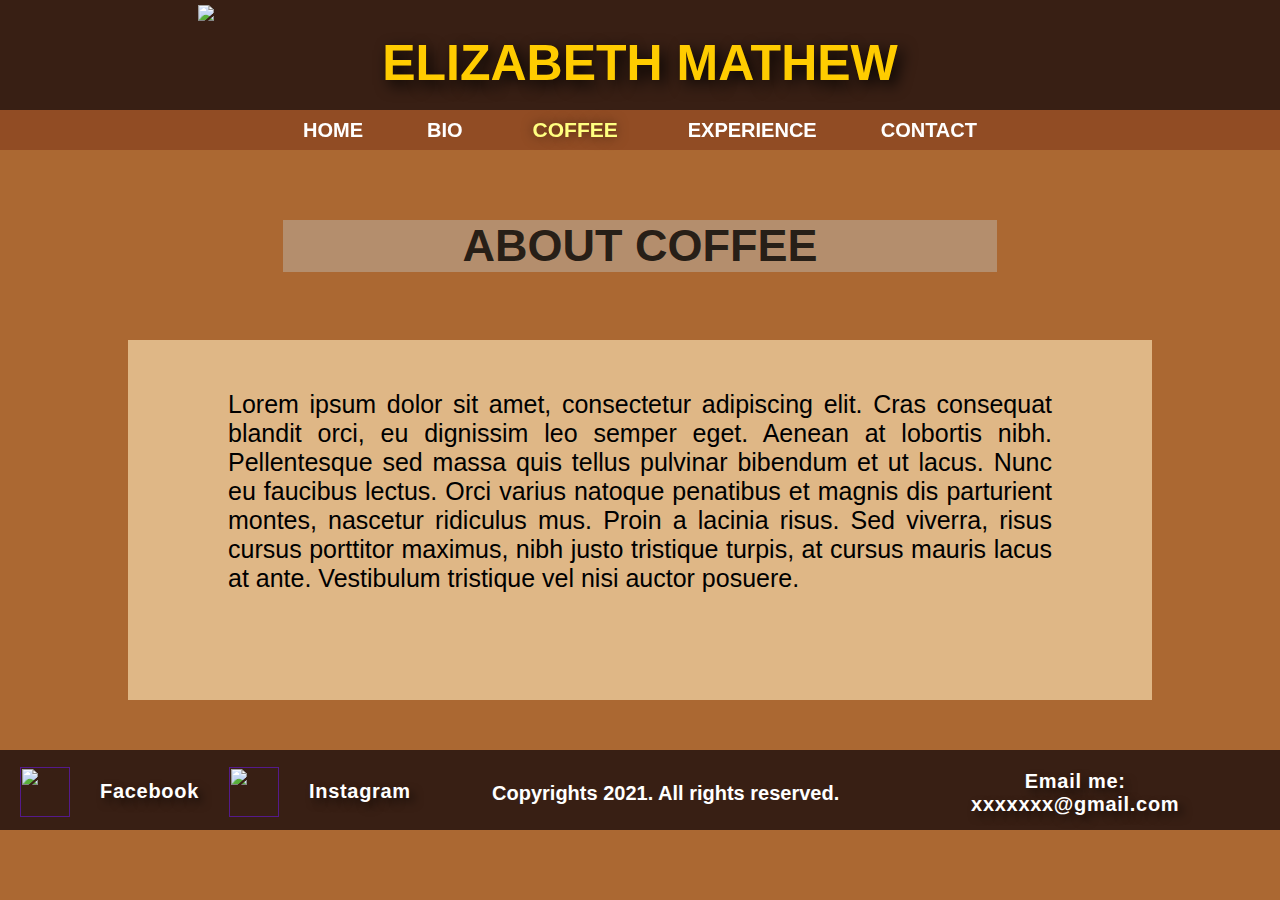
==== about-coffee.html @ 00200e4e "Adding major changes" ====
<!DOCTYPE html>
<html lang="en">
<head>
	<title>ELIZABETH MATHEW</title>
	<meta name="viewport" content="width=device-width, initial-scale=1.0">
	<meta charset="utf-8">

	<!-- Favicons -->
	<link rel="apple-touch-icon" sizes="180x180" href="images/apple-touch-icon.png">
	<link rel="icon" type="image/png" sizes="32x32" href="images/favicon-32x32.png">
	<link rel="icon" type="image/png" sizes="16x16" href="images/favicon-16x16.png">

	<!-- Main CSS -->
	<link rel="stylesheet" type="text/css" href="css/style.css">
</head>
<body>
	<!-- Navigation Bar -->
	<div class="nav-container">
		<div class="nav-top">
			<div class="top-left">
				<a href="index.html"><img src="https://fakeimg.pl/100x100/?text=Hello"></a>
			</div>
			<div class="top-right">
				<h1>ELIZABETH MATHEW</h1>
			</div>
			<div class="top-empty"></div>
		</div>
		<div class="nav-bottom">
			<nav>
				<ul>
					<li><a class="nav-item" href="index.html">HOME</a></li>
					<li><a class="nav-item" href="bio.html">BIO</a></li>
					<li>
						<div class="nav-drop">
						    <button class="nav-drop-btn-active">COFFEE
						    </button>
						    <div class="nav-drop-item">
						      <a href="about-coffee.html">ABOUT COFFEE</a>
						      <a href="coffee-around-world.html">AROUND THE WORLD</a>
						      <a href="baristas.html">BARISTAS</a>
						    </div>
						</div>
					</li>
					<li><a class="nav-item" href="experience.html">EXPERIENCE</a></li>
					<li><a class="nav-item" href="contact.html">CONTACT</a></li>
				</ul>
			</nav>
		</div>
	</div>
	<!-- End Navigation Bar -->

	<!-- About Coffee Section -->
	<div class="about-space">
		<div class="space-top">
			<h1>ABOUT COFFEE</h1>
		</div>
		<div class="space-down">
			<p>Lorem ipsum dolor sit amet, consectetur adipiscing elit. Cras consequat blandit orci, eu dignissim leo semper eget. Aenean at lobortis nibh. Pellentesque sed massa quis tellus pulvinar bibendum et ut lacus. Nunc eu faucibus lectus. Orci varius natoque penatibus et magnis dis parturient montes, nascetur ridiculus mus. Proin a lacinia risus. Sed viverra, risus cursus porttitor maximus, nibh justo tristique turpis, at cursus mauris lacus at ante. Vestibulum tristique vel nisi auctor posuere.</p>
		</div>
	</div>
	<!-- End About Coffee Section -->

	<!-- Footer -->
	<div class="footer-main">
		<div class="footer-left">
			<a href=""><img src="https://fakeimg.pl/50x50"></a>
			<h3>Facebook</h3>
			<a href=""><img src="https://fakeimg.pl/50x50"></a>
			<h3>Instagram</h3>
		</div>
		<div class="footer-middle">
			<h2>Copyrights 2021. All rights reserved.</h2>
		</div>
		<div class="footer-right">
			<h2>Email me:<br>xxxxxxx@gmail.com</h2>
		</div>
	</div>
	<!-- Footer Finish -->
</body>
</html>
---- css/style.css ----
@media screen and (max-width: 1000px){
  html {
  	zoom: 1;
  }
}

body {
	margin: 0;
    background-color: #AB6832;
}

body::-webkit-scrollbar {
    width: 0;
    height: 0;
}

a {
	text-decoration: none;
}

/*Navigation Bar*/
.nav-container {
	height: 150px;
	display: grid;
	background-color: #381f14;
	position: fixed;
	width: 100%;
}

.nav-top {
	width: 80%;
	margin: 0 auto;
	height: 110px;
	display: flex;
}

.top-left {
	width: 20%;
}

.top-left img {
	margin-top: 5px;
	margin-left: 70px;
}

.top-right {
	width: 60%;
}

.top-right h1 {
	text-align: center;
	font-size: 50px;
	color: #ffcc00;
	font-family: 'Noto Sans JP',sans-serif;
	font-weight: 600;
	text-shadow: 5px 5px 15px black;
	margin-bottom: 0;
}

.top-empty {
	width: 20%;
}

.nav-bottom {
	width: 100%;
	height: 40px;
	background-color: #914C24;
}

nav {
	width: 80%;
	margin: 0 auto;
}

nav ul {
	margin: 0;
	padding: 0;
	list-style: none;
	height: 40px;
	text-align: center;
}

nav li {
	margin: 7px 30px 7px 30px;
	display: inline-block;
	font-size: 20px;
	font-family: 'Geneva', sans-serif;
	font-weight: 550;
	position: relative;
}

.nav-item {
	color: white;
}

.nav-item:hover {
	color: rgb(255, 255, 128);
	text-shadow: 0 0 12px rgb(0,0,0,0.5);
	font-size: 21px;
	transition: ease-in font-size 0.3s;
}

.nav-item-active {
	color: rgb(255, 255, 128);
	text-shadow: 0 0 12px rgb(0,0,0,0.5);
	font-size: 21px;
	transition: ease-in-out;
}

.nav-drop .nav-drop-btn {
  font-size: 20px;  
  border: none;
  outline: none;
  color: white;
  background-color: transparent;
}

.nav-drop-btn {
	margin-bottom: 14px;
	font-weight: 550;
}

.nav-drop-btn-active {
	font-size: 20px;  
	border: none;
	outline: none;
	color: white;
	background-color: transparent;
	margin-bottom: 14px;
	font-weight: 550;
	color: rgb(255, 255, 128);
	text-shadow: 0 0 12px rgb(0,0,0,0.5);
	font-size: 21px;
}

.nav-drop-btn:hover {
	color: rgb(255, 255, 128);
	text-shadow: 0 0 12px rgb(0,0,0,0.5);
	font-size: 21px;
	transition: ease-in font-size 0.3s;
}

.nav-drop-item {
  display: none;
  position: absolute;
  background-color: #552800;
  min-width: 160px;
  margin-top: 0px;
  text-decoration: none;
}

.nav-drop-item a {
  float: none;
  color: white;
  padding: 12px 16px;
  text-decoration: none;
  display: block;
  text-align: left;
  font-size: 15px;
  font-weight: 400;
}

.nav-drop-item a:hover {
  background-color: #ddd;
  color: black;
}

.nav-drop:hover .nav-drop-item {
  display: block;
}

/*Header*/
.home-body {
	width: 80%;
	margin: 0 auto;
	height: 600px;
	padding-top: 150px;
	display: grid;
}

.home-body-heading {
	height: 70px;
	margin: 40px 155px 0 155px;
}

.home-body-heading h1 {
	text-align: center;
	color: rgb(0,0,0,0.8);
	font-family: 'Geneva',sans-serif;
	font-size: 40px;
	background-color: #bbab9b90;
}

.home-body-content {
	height: 400px;
	display: flex;
}

.home-body-left {
	width: 50%;
	padding: 10px 30px;
	background-color: #dfb786;
}

.home-body-left h2 {
	text-align: center;
	font-family: 'Geneva',sans-serif;
	font-size: 45px;
}

.home-body-left p {
	margin-top: 50px;
	font-family: 'Geneva',sans-serif;
	text-align: justify;
	font-size: 25px;
}

.home-body-right {
	padding: 0 0 0 30px;
	width: 50%;
	display: grid;
}

.home-right-top {
	height: 300px;
	background-color: white;
	width: 70%;
	margin: 0 auto;
}

.home-right-top img {
	width: 100%;
	height: 300px;
}

.home-right-bottom {
	height: 100px;
	width: 70%;
	margin: 0 auto;
	background-color: #bbab9b90;
}

.home-right-bottom h2 {
	font-size: 20px;
	font-family: 'Geneva',sans-serif;
	text-align: center;
	color: rgb(0,0,0,0.9);
}

/*BIO*/
.head-bio {
	width: 80%;
	margin: 0 auto;
	height: 600px;
	padding-top: 150px;
	display: grid;
}

.head-bio-title {
	height: 100px;
	margin: 40px 155px 0 155px;
}

.head-bio-title h1 {
	text-align: center;
	color: rgb(0,0,0,0.8);
	font-family: 'Geneva',sans-serif;
	font-size: 40px;
	background-color: #bbab9b90;
}

.head-bio-down {
	width: 100%;
	margin: 0 auto;
	height: 500px;
	display: flex;
}

.head-bio-1 {
	width: 50%;
	height: 360px;
	margin: 0 30px;
	background-color: #dfb786;
	padding: 20px;
}

.head-bio-1 h2 {
	text-align: center;
	font-family: 'Geneva',sans-serif;
	font-size: 45px;
	margin-top: 0;
}

.head-bio-1 p {
	margin-top: 50px;
	font-family: 'Geneva',sans-serif;
	text-align: justify;
	font-size: 20px;
}

.head-bio-2 {
	width: 50%;
	height: 400px;
	margin: 0 30px;
}

.head-bio-2 img {
	width: 100%;
	height: 400px;
}

/*About coffee*/
.about-space {
	width: 80%;
	margin: 0 auto;
	height: 600px;
	padding-top: 150px;
	display: grid;
}

.space-top {
	height: 100px;
	margin: 40px 155px 0 155px;
}

.space-top h1 {
	text-align: center;
	color: rgb(0,0,0,0.8);
	font-family: 'Geneva',sans-serif;
	font-size: 45px;
	background-color: #bbab9b90;
}

.space-down {
	width: 100%;
	height: 360px;
	background-color: #dfb786;
}

.space-down p {
	margin-top: 50px;
	font-family: 'Geneva',sans-serif;
	text-align: justify;
	font-size: 25px;
	margin: 50px 100px;
}

/*Around World*/


/*footer*/
.footer-main {
	height: 80px;
	width: auto;
	display: flex;
	background-color: #381f14;
}

.footer-left {
	display: flex;
	width: 33%;
	margin: 10px 20px;
}

.footer-left img {
	width: 50px;
	height: 50px;
	margin: 7px 0;
}

.footer-left img:hover {
	zoom: 1.1;
	box-shadow: 0 0 15px rgb(0,0,0,0.5);
}

.footer-left h3 {
	margin: 20px 30px;
	font-family: 'Geneva',sans-serif;
	font-size: 20px;
	color: white;
	text-shadow: 5px 5px 8px rgb(0,0,0,0.5);
	letter-spacing: 0.7px;
}

.footer-middle {
	width: 33%;
	margin: 10px 20px;
}

.footer-middle h2 {
	font-size: 20px;
	text-align: center;
	margin: 22px 0;
	color: white;
	font-family: 'Geneva', sans-serif;
}

.footer-right {
	width: 33%;
	margin: 10px 20px;
}

.footer-right h2 {
	margin: 10px 30px;
	font-family: 'Geneva',sans-serif;
	font-size: 20px;
	color: white;
	text-shadow: 5px 5px 8px rgb(0,0,0,0.5);
	letter-spacing: 0.7px;
	text-align: center;
}
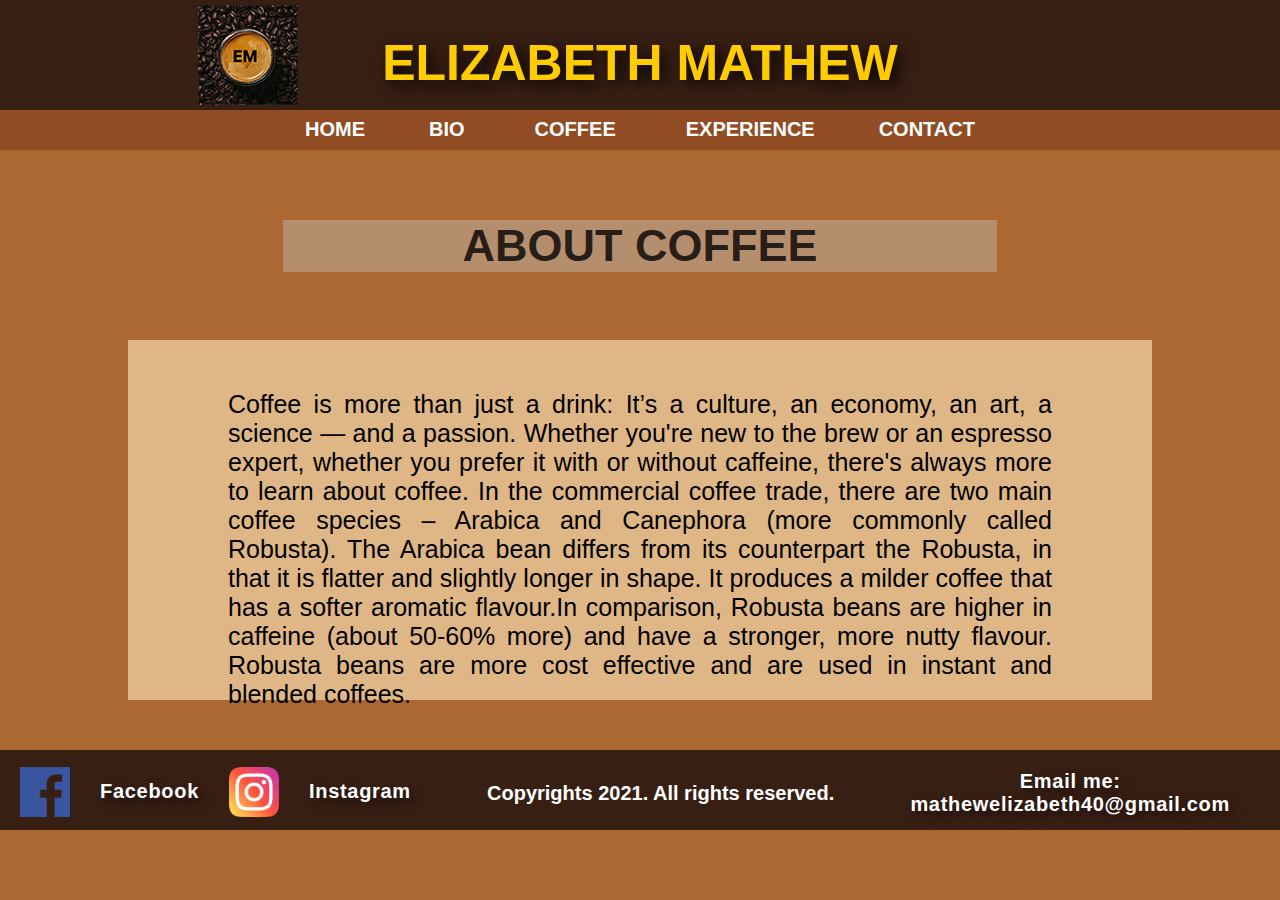
==== commit a3b08021: "semi-finale - added all pics and content" ====
--- a/about-coffee.html
+++ b/about-coffee.html
@@ -1,27 +1,22 @@
-<!DOCTYPE html>
-<html lang="en">
+<html>
 <head>
 	<title>ELIZABETH MATHEW</title>
 	<meta name="viewport" content="width=device-width, initial-scale=1.0">
 	<meta charset="utf-8">
+	
+	<link rel="icon" type="image/png" sizes="32x32" href="images/logopit.png">
 
-	<!-- Favicons -->
-	<link rel="apple-touch-icon" sizes="180x180" href="images/apple-touch-icon.png">
-	<link rel="icon" type="image/png" sizes="32x32" href="images/favicon-32x32.png">
-	<link rel="icon" type="image/png" sizes="16x16" href="images/favicon-16x16.png">
-
-	<!-- Main CSS -->
 	<link rel="stylesheet" type="text/css" href="css/style.css">
 </head>
 <body>
-	<!-- Navigation Bar -->
-	<div class="nav-container">
+	
+	<div class="nav-container"> <!-- Navigation Bar -->
 		<div class="nav-top">
 			<div class="top-left">
-				<a href="index.html"><img src="https://fakeimg.pl/100x100/?text=Hello"></a>
+			<a href="index.html"><img src="images/logo.png"></a>
 			</div>
 			<div class="top-right">
-				<h1>ELIZABETH MATHEW</h1>
+			<h1>ELIZABETH MATHEW</h1>
 			</div>
 			<div class="top-empty"></div>
 		</div>
@@ -31,15 +26,16 @@
 					<li><a class="nav-item" href="index.html">HOME</a></li>
 					<li><a class="nav-item" href="bio.html">BIO</a></li>
 					<li>
-						<div class="nav-drop">
-						    <button class="nav-drop-btn-active">COFFEE
-						    </button>
-						    <div class="nav-drop-item">
-						      <a href="about-coffee.html">ABOUT COFFEE</a>
-						      <a href="coffee-around-world.html">AROUND THE WORLD</a>
-						      <a href="baristas.html">BARISTAS</a>
-						    </div>
-						</div>
+					<div class="nav-item-active nav-drop">
+					    <button class="nav-drop-btn">COFFEE
+					    </button>
+					    <div class="nav-drop-item">
+					      <a href="about-coffee.html">ABOUT COFFEE</a>
+					      <a href="coffee-around-world.html">AROUND THE WORLD</a>
+					      <a href="baristas.html">BARISTAS</a>
+					      <a href="blog.html">BLOG</a>
+					    </div>
+					</div>
 					</li>
 					<li><a class="nav-item" href="experience.html">EXPERIENCE</a></li>
 					<li><a class="nav-item" href="contact.html">CONTACT</a></li>
@@ -47,34 +43,38 @@
 			</nav>
 		</div>
 	</div>
-	<!-- End Navigation Bar -->
+	
 
+	
 	<!-- About Coffee Section -->
 	<div class="about-space">
 		<div class="space-top">
 			<h1>ABOUT COFFEE</h1>
 		</div>
 		<div class="space-down">
-			<p>Lorem ipsum dolor sit amet, consectetur adipiscing elit. Cras consequat blandit orci, eu dignissim leo semper eget. Aenean at lobortis nibh. Pellentesque sed massa quis tellus pulvinar bibendum et ut lacus. Nunc eu faucibus lectus. Orci varius natoque penatibus et magnis dis parturient montes, nascetur ridiculus mus. Proin a lacinia risus. Sed viverra, risus cursus porttitor maximus, nibh justo tristique turpis, at cursus mauris lacus at ante. Vestibulum tristique vel nisi auctor posuere.</p>
+			<p>Coffee is more than just a drink: It’s a culture, an economy, an art, a science — and a passion. Whether you're new to the brew or an espresso expert, whether you prefer it with or without caffeine, there's always more to learn about coffee. In the commercial coffee trade, there are two main coffee species – Arabica and Canephora (more commonly called Robusta).
+			The Arabica bean differs from its counterpart the Robusta, in that it is flatter and slightly longer in shape. It produces a milder coffee that has a softer aromatic flavour.In comparison, Robusta beans are higher in caffeine (about 50-60% more) and have a stronger, more nutty flavour. Robusta beans are more cost effective and are used in instant and blended coffees.
+			</p>
 		</div>
 	</div>
 	<!-- End About Coffee Section -->
 
-	<!-- Footer -->
-	<div class="footer-main">
+
+	
+	<div class="footer-main"> <!-- Footer -->
 		<div class="footer-left">
-			<a href=""><img src="https://fakeimg.pl/50x50"></a>
+			<a href="https://www.facebook.com/elizabeth.mathew.14811"><img src="images/facebook.png"></a>
 			<h3>Facebook</h3>
-			<a href=""><img src="https://fakeimg.pl/50x50"></a>
+			<a href="https://www.instagram.com/mathewelizabeth01/"><img src="images/instagram.png"></a>
 			<h3>Instagram</h3>
 		</div>
 		<div class="footer-middle">
 			<h2>Copyrights 2021. All rights reserved.</h2>
 		</div>
 		<div class="footer-right">
-			<h2>Email me:<br>xxxxxxx@gmail.com</h2>
+			<a href="mailto:mathewelizabeth40@gmail.com"><h2>Email me:<br>mathewelizabeth40@gmail.com</h2></a>
 		</div>
 	</div>
-	<!-- Footer Finish -->
+	
 </body>
 </html>--- a/css/style.css
+++ b/css/style.css
@@ -1,7 +1,13 @@
-@media screen and (max-width: 1000px){
-  html {
-  	zoom: 1;
-  }
+@media screen and (max-width: 992px) {
+	html {
+		zoom: 0.8;
+	}
+}
+
+@media screen and (max-width: 600px) {
+	html {
+		zoom: 0.7;
+	}
 }
 
 body {
@@ -147,6 +153,7 @@
   min-width: 160px;
   margin-top: 0px;
   text-decoration: none;
+  z-index: 5;
 }
 
 .nav-drop-item a {
@@ -169,6 +176,31 @@
   display: block;
 }
 
+@media screen and (max-width: 600px) {
+	.nav-container {
+		width: 87.8%;
+		height: 200px;
+	}
+	
+	nav li {
+		margin: 4px 30px;
+	}
+
+	.top-left img {
+		margin: 20px 0px;
+	}
+
+	.top-right h1 {
+		font-size: 45px;
+		margin: 20px 40px;
+	}
+
+	.nav-bottom {
+		height: 90px;
+		margin-top: 25px;
+	}
+}
+
 /*Header*/
 .home-body {
 	width: 80%;
@@ -203,16 +235,17 @@
 }
 
 .home-body-left h2 {
+	margin: 20px auto;
 	text-align: center;
 	font-family: 'Geneva',sans-serif;
 	font-size: 45px;
 }
 
 .home-body-left p {
-	margin-top: 50px;
+	margin-top: 30px;
 	font-family: 'Geneva',sans-serif;
 	text-align: justify;
-	font-size: 25px;
+	font-size: 24px;
 }
 
 .home-body-right {
@@ -223,7 +256,6 @@
 
 .home-right-top {
 	height: 300px;
-	background-color: white;
 	width: 70%;
 	margin: 0 auto;
 }
@@ -241,7 +273,7 @@
 }
 
 .home-right-bottom h2 {
-	font-size: 20px;
+	font-size:15px;
 	font-family: 'Geneva',sans-serif;
 	text-align: center;
 	color: rgb(0,0,0,0.9);
@@ -346,7 +378,216 @@
 }
 
 /*Around World*/
-
+.around-container {
+	width: 80%;
+	margin: 0 auto;
+	height: 754px;
+}
+
+.around-1 {
+	width: 80%;
+	margin: 0 auto;
+	padding-top: 15%;
+}
+
+.around-1 h1 {
+	margin: 10px auto;
+	text-align: center;
+	color: rgb(0,0,0,0.8);
+	font-family: 'Geneva',sans-serif;
+	font-size: 45px;
+	background-color: #bbab9b90;
+}
+
+.around-2 {
+	width: auto;
+	height: 43%;
+}
+
+.around-2-title {
+	height: 10%;
+	margin: 0;
+	text-align: center;
+	color: rgb(0,0,0,0.8);
+	font-family: 'Geneva',sans-serif;
+	font-size: 20px;
+}
+
+.around-2-title h2 {
+	margin: 40px 0 0 0;
+}
+
+.around-2-img {
+	height: 80%;
+	display: flex;
+	justify-content: center;
+}
+
+.around-2-img img {
+	width: 700px;
+	height: 280px;
+}
+
+.around-3 {
+	width: 90%;
+	margin: 0 auto;
+	height: auto;
+	background-color: #dfb786;
+}
+
+.around-3 p {
+	margin: 30px 20px 0 20px;
+	color: rgb(0,0,0,0.9);
+	font-family: 'Geneva',sans-serif;
+	font-weight: 550;
+	font-size: 20px;
+	text-align: center;
+}
+
+.around-title-down {
+	height: 30px;
+	margin: 40px auto;
+	text-align: center;
+	color: rgb(0,0,0,0.8);
+	font-family: 'Geneva',sans-serif;
+	font-size: 20px;
+}
+
+.around-img-down {
+	display: flex;
+	justify-content: center;
+}	
+
+.around-img-down img {
+	width: 700px;
+	height: 280px;
+}
+
+.around-p-down {
+	background-color: #dfb786;
+	margin: 30px 20px 0 20px;
+	color: rgb(0,0,0,0.9);
+	font-family: 'Geneva',sans-serif;
+	font-weight: 550;
+	font-size: 20px;
+	text-align: center;
+	width: 75%;
+	margin: 10px auto;
+}
+
+.around-container-2 {
+	display: grid;
+	height: auto;
+}
+
+/*Blog Section*/
+.blog-sec {
+	width: 80%;
+	margin: 0 auto;
+	height: 600px;
+	padding-top: 120px;
+	display: grid;
+}
+
+.blog-bottom {
+	height: 400px;
+	display: flex;
+}
+
+.blog-left {
+	width: 40%;
+	margin: 0 auto;
+	background-color: #dfb786;
+}
+
+.blog-left img {
+	margin-left: 20px;
+}
+
+.blog-left p {
+	width: 80%;
+	margin: 10px auto;
+	font-family: 'Geneva',sans-serif;
+	text-align: justify;
+	font-size: 20px;
+}
+
+.blog-right {
+	width: 40%;
+	margin: 0 auto;
+	background-color: #dfb786;
+}
+
+.blog-right img {
+	margin-left: 20px;
+}
+
+.blog-right p {
+	width: 80%;
+	margin: 10px auto;
+	font-family: 'Geneva',sans-serif;
+	text-align: justify;
+	font-size: 20px;
+}
+
+
+/*Contact Page*/
+.contact-space {
+	display: grid;
+	width: 80%;
+	margin: 0 auto;
+	grid-row-gap: 20px;
+	height: 500px;
+	padding-top: 175px;
+	background-color: #AB6832;
+}
+
+.contact-1 h2 {
+	margin: 0;
+	text-align: center;
+	color: rgb(0,0,0,0.8);
+	font-family: 'Geneva',sans-serif;
+	font-size: 45px;
+	background-color: #bbab9b90;
+}
+
+.contact-2 {
+	background-color: #dfb786;
+	height: 150px;
+	display: grid;
+}
+
+.contact-2 input {
+	margin: 10px 50px;
+}
+
+.contact-2 textarea {
+	margin: 10px 50px;
+}
+
+.contact-3 {
+	background-color: #dfb786;
+	height: 150px;
+	margin-bottom: 100px;
+}
+
+.contact-3 h2 {
+	margin: 30px 40px;
+	text-align: left;
+	color: rgb(0,0,0,0.9);
+	font-family: 'Geneva',sans-serif;
+	font-size: 25px;
+}
+
+.contact-3 img {
+	margin: 0 40px;
+}
+
+.contact-3 img:hover {
+	box-shadow: 2px 0 10px rgb(0,0,0,0.2),
+				0 -2px 10px rgb(0,0,0,0.2),
+				-2px 0 10px rgb(0,0,0,0.2);
+}
 
 /*footer*/
 .footer-main {
@@ -410,5 +651,180 @@
 	text-align: center;
 }
 
-
-
+@media screen and (max-width: 600px) {
+	/* Home */
+	.home-body {
+		padding-top: 250px;
+		height: auto;
+		row-gap: 50px;
+	}
+
+	.home-body-heading {
+		height: 100px;
+		width: 100%;
+		margin: 0 auto;
+		margin-top: 20px;
+	}
+
+	.home-body-heading h1 {
+		font-size: 30px;
+	}
+
+	.home-body-content {
+		display: flex;
+		height: auto;
+		margin-bottom: 70px;
+	}
+
+	.home-body-left {
+		height: 600px;
+	}
+
+	.home-body-left h2 {
+		font-size: 30px;
+	}
+
+	.home-body-left p {
+		font-size: 18px;
+	}
+
+	.home-body-right img {
+		width: 160px;
+		height: 250px;
+	}
+
+	.home-right-bottom {
+		visibility: hidden;
+	}
+
+	/* Bio */
+	.head-bio {
+		padding-top: 250px;
+		height: auto;
+		row-gap: 50px;
+		zoom: 1.1;
+	}
+	
+	.head-bio-title {
+		height: 100px;
+		width: 100%;
+		margin: 0 auto;
+		margin-top: 20px;
+	}
+	
+	.head-bio-title h1 {
+		font-size: 30px;
+	}
+	
+	.head-bio-down {
+		display: flex;
+		height: auto;
+		margin-bottom: 70px;
+	}
+	
+	.head-bio-1 {
+		height: 530px;
+	}
+	
+	.head-bio-1 h2 {
+		font-size: 30px;
+	}
+	
+	.head-bio-1 p {
+		margin-top: 10px;
+		font-size: 17px;
+	}
+	
+	.head-bio-2 {
+		width: 50%;
+		height: 400px;
+		margin: 0 30px;
+	}
+	
+	.head-bio-2 img {
+		width: 160px;
+		height: 250px;
+	}
+
+	/* Bio */
+	.about-space {
+		padding-top: 200px;
+		height: 800px;
+	}
+
+	.space-down {
+		height: auto;
+	}
+
+	.space-down p {
+		margin: 40px 50px;
+		font-size: 21px;
+	}
+
+	/* Around The World */
+	.around-container {
+		padding-top: 200px;
+		height: auto;
+		width: auto;
+	}
+
+	.around-container-2 {
+		visibility: hidden;
+		height: 0;
+	}
+
+	.experience-1  {
+		height: 400px;
+	}
+
+	/*Blog*/
+
+	.blog-sec {
+		padding-top: 230px;
+	}
+
+	.blog-sec img {
+		width: 150px;
+	}
+	
+	/* Contact */
+	.contact-space {
+		padding-top: 300px;
+	}
+
+	.contact-3 {
+		height: 200px;
+	}
+
+	.contact-3 img {
+		margin: 0 25px;
+	}
+	
+	/* Footer */
+	.footer-main {
+		justify-content: center;
+	}
+	.footer-left {
+		width: 5%;
+	}
+
+	.footer-left img {
+		visibility: hidden;
+	}
+
+	.footer-left h3 {
+		visibility: hidden;
+	}
+
+	.footer-middle h2 {
+		margin-top: 10px;
+	}
+
+	.footer-right {
+		width: 5%;
+	}
+
+	.footer-right h2 {
+		visibility: hidden;
+	}
+}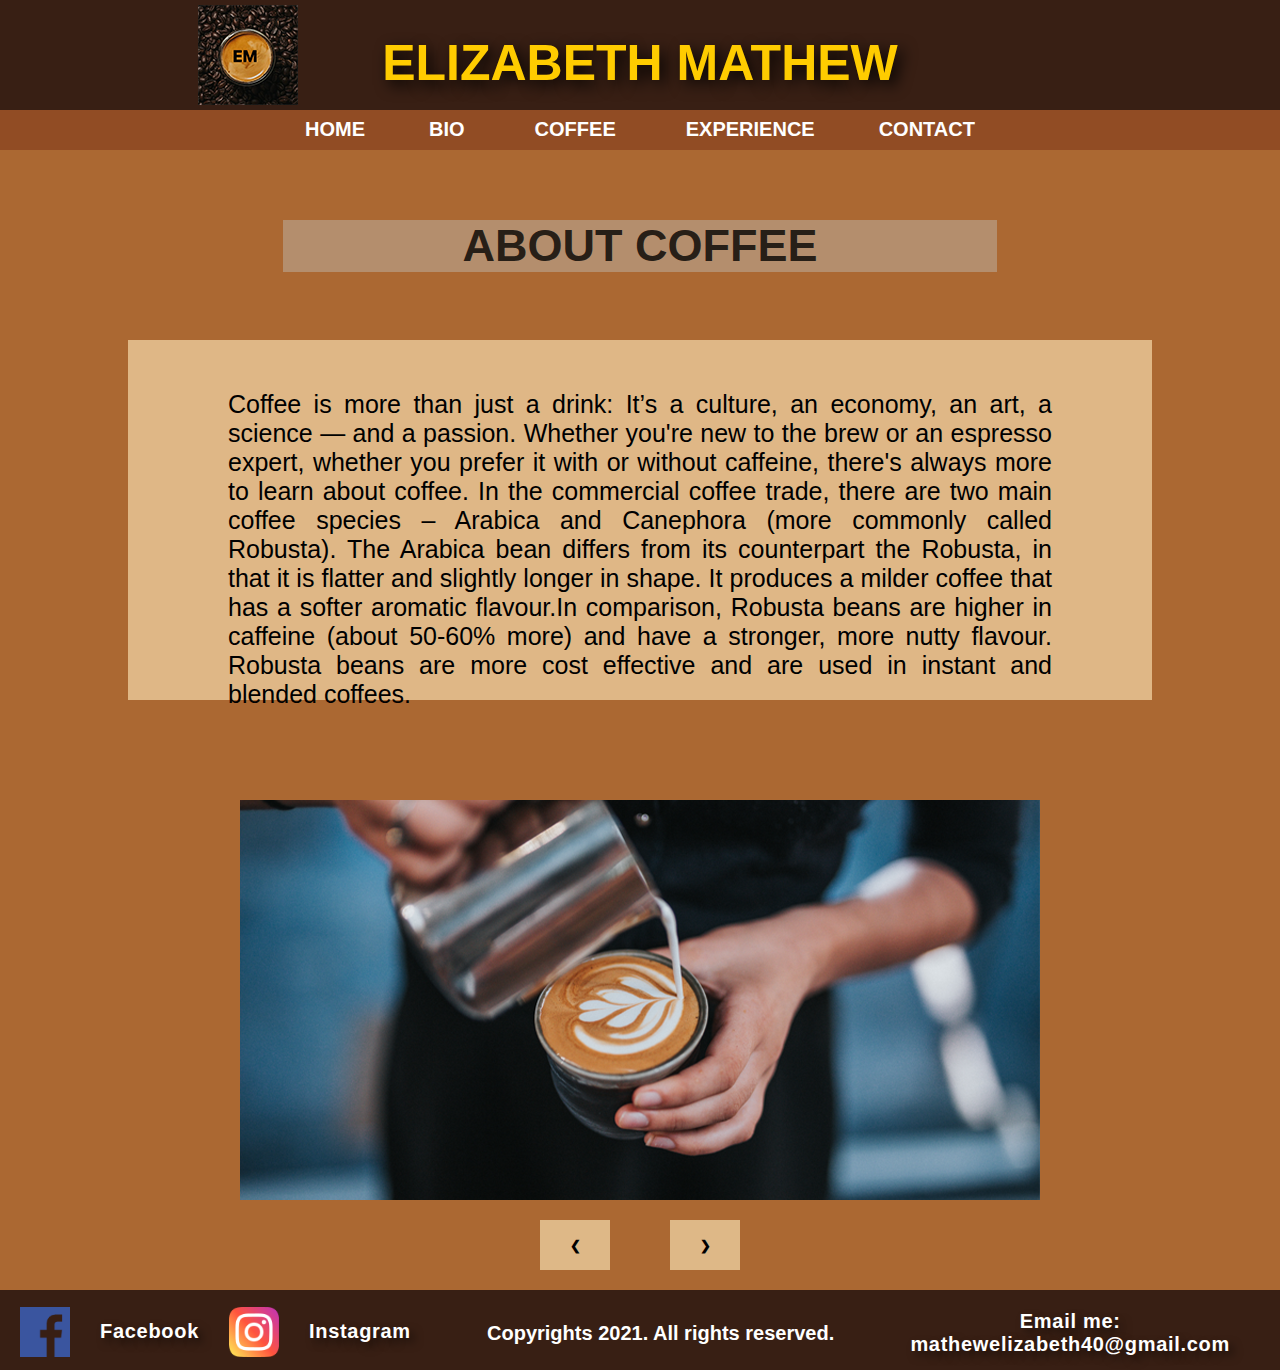
==== commit 37494282: "Merge pull request #5 from cyberbuddy-manas/master" ====
--- a/about-coffee.html
+++ b/about-coffee.html
@@ -60,6 +60,35 @@
 	<!-- End About Coffee Section -->
 
 
+	<div class="gallery">
+		<img class="mySlides" src="images/gallery1.png">
+		<img class="mySlides" src="images/gallery2.png">
+		<img class="mySlides" src="images/gallery3.png">
+		<img class="mySlides" src="images/gallery4.png">
+	</div>
+	<div class="gallery-controls">
+		<button class="w3-button w3-display-left" onclick="plusDivs(-1)">&#10094;</button>
+		<button class="w3-button w3-display-right" onclick="plusDivs(+1)">&#10095;</button>
+	</div>
+	<script type="text/javascript">
+		var slideIndex = 1;
+		showDivs(slideIndex);
+
+		function plusDivs(n) {
+		  showDivs(slideIndex += n);
+		}
+
+		function showDivs(n) {
+		  var i;
+		  var x = document.getElementsByClassName("mySlides");
+		  if (n > x.length) {slideIndex = 1}
+		  if (n < 1) {slideIndex = x.length} ;
+		  for (i = 0; i < x.length; i++) {
+		    x[i].style.display = "none";
+		  }
+		  x[slideIndex-1].style.display = "block";
+		}
+	</script>
 	
 	<div class="footer-main"> <!-- Footer -->
 		<div class="footer-left">
--- a/css/style.css
+++ b/css/style.css
@@ -377,6 +377,35 @@
 	margin: 50px 100px;
 }
 
+.gallery {
+	padding-top: 50px;
+	display: flex;
+	justify-content: center;
+	width: 80%;
+	margin: auto;
+}
+
+.gallery-controls {
+	display: flex;
+	justify-content: center;
+}
+
+.gallery-controls button {
+	width: 70px;
+	height: 50px;
+	background-color: burlywood;
+	color: black;
+	border: none;
+	margin: 20px 30px;
+	font-weight: 900;
+}
+
+.mySlides {
+	display: none;
+	width: 800px;
+	height: 400px;
+}
+
 /*Around World*/
 .around-container {
 	width: 80%;
@@ -678,6 +707,8 @@
 
 	.home-body-left {
 		height: 600px;
+		margin: 0;
+		width: 50%;
 	}
 
 	.home-body-left h2 {
@@ -685,12 +716,17 @@
 	}
 
 	.home-body-left p {
-		font-size: 18px;
+		font-size: 17px;
+	}
+
+	.home-body-right {
+		width: 50%;
 	}
 
 	.home-body-right img {
-		width: 160px;
+		width: 220px;
 		height: 250px;
+		margin: 0;
 	}
 
 	.home-right-bottom {
@@ -723,26 +759,30 @@
 	}
 	
 	.head-bio-1 {
+		width: 50%;
 		height: 530px;
+		width: 150px;
+		margin-right: 0px;
+		margin-left: 0;
 	}
 	
 	.head-bio-1 h2 {
-		font-size: 30px;
+		font-size: 25px;
 	}
 	
 	.head-bio-1 p {
-		margin-top: 10px;
-		font-size: 17px;
+		margin-top: 5px;
+		font-size: 14.5px;
 	}
 	
 	.head-bio-2 {
 		width: 50%;
 		height: 400px;
-		margin: 0 30px;
+		margin: 0 10px;
 	}
 	
 	.head-bio-2 img {
-		width: 160px;
+		width: 240px;
 		height: 250px;
 	}
 
@@ -777,6 +817,10 @@
 		height: 400px;
 	}
 
+	.experience-1 p {
+		font-size: 13.2px;
+	}
+
 	/*Blog*/
 
 	.blog-sec {
